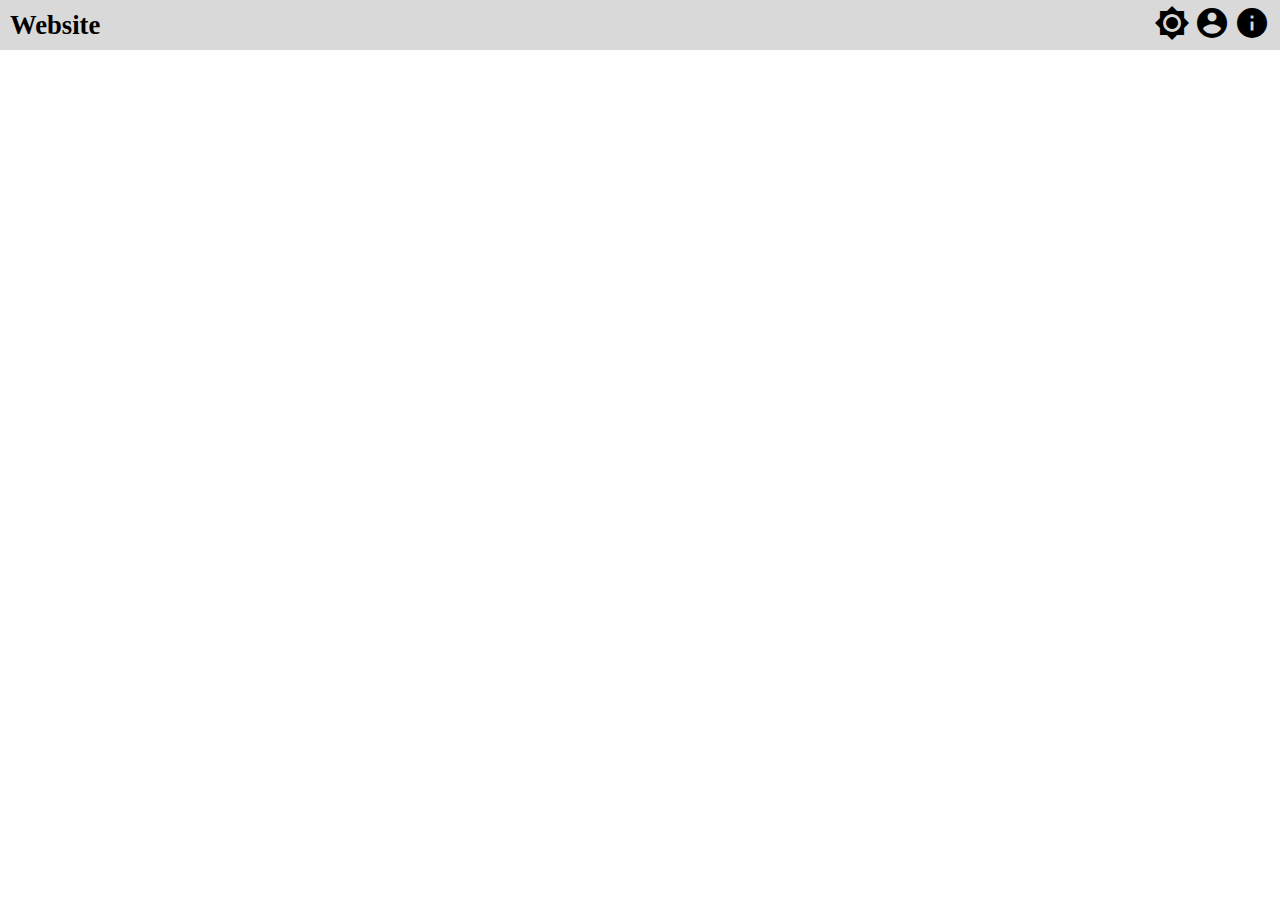
==== index.html @ b35d030f "d" ====
<!DOCTYPE html>
<html lang="en">
<head>
    <meta charset="UTF-8">
    <meta http-equiv="X-UA-Compatible" content="IE=edge">
    <meta name="viewport" content="width=device-width, initial-scale=1.0">
    <!-- jquery -->
    <script src="https://ajax.googleapis.com/ajax/libs/jquery/3.6.0/jquery.min.js"></script>
    <!-- Material Icons -->
    <link href="https://fonts.googleapis.com/icon?family=Material+Icons" rel="stylesheet">
    <!-- title -->
    <title>Website</title>
    <!-- stylesheets -->
    <link rel="stylesheet" href="styles.css">
    <!-- scripts -->
    <script src="scripts.js"></script>
</head>
<body>
    <!-- left nav -->
    <div class="nav" id="nav-left"><div id="logo">Website</div></div>
    <!-- center nav -->
    <div class="nav" id="nav"></div>
    <!-- right nav -->
    <div class="nav" id="nav-right"><div id="icons">
        <!-- <span class="material-icons" style="font-size:36px">brightness_4</span>
        <span class="material-icons" style="font-size:36px">brightness_5</span> -->

        <!-- toggle theme -->
        <a class="icon-links" href=""><span onclick="toggleTheme()" class="material-icons" style="font-size:36px">brightness_7</span></a>
        <!-- login -->
        <span class="material-icons" style="font-size:36px">account_circle</span>
        <!-- contact -->
        <span class="material-icons" style="font-size:36px">info</span>
    </div>
    </div>
    <!-- left main -->
    <div class="main" id="main-left"></div>
    <!-- center main -->
    <div class="main" id="main"></div>
    <!-- right main -->
    <div class="main" id="main-right"></div>
</body>
</html>
---- styles.css ----
* { /* Selects all elements */
    box-sizing: border-box; /* Includes padding + border in element's total size */
    margin: 0px; /* Sets the margin to default to 0 for all elements */
    padding: 0px; /* Sets the padding to default to 0 for all elements */
}
:root { /* Selects the document's root element: <html> */
    background-color: var(--color-background);
}
body {
    background-color: var(--color-background);
    height: 100vh;
    width: 100%;
    /* font-family: 'Merriweather', serif;
    font-size: 9pt; */
    display: grid;
    grid-template-columns: auto 980px auto;
    grid-template-rows: 50px auto;
    grid-template-areas: 
        "nav-left nav nav-right"
        "main-left main main-right";
}
.nav {
    background-color: var(--color-nav);
}
#nav-left { /* logo side */
    display: flex;
    align-items: center;
}
#logo { /* logo object */
    font-size: 20pt;
    font-weight: bold;
    position: relative;
    left: 10px
}
#nav-right { /* icons side */
    display: flex;
    align-items: center;
    justify-content: right;
}
#icons { /* icons objects */
    position: relative;
    right: 10px;
}
.icon-links:visited {
    color: var(--color-background)
}
/* THEMES */
.theme-dark {
    --color-background: #0c0d0e;
    --color-nav: #171a1c
}
.theme-light {
    --color-background: #whitesmoke;
    --color-nav: #d9d9d9
}
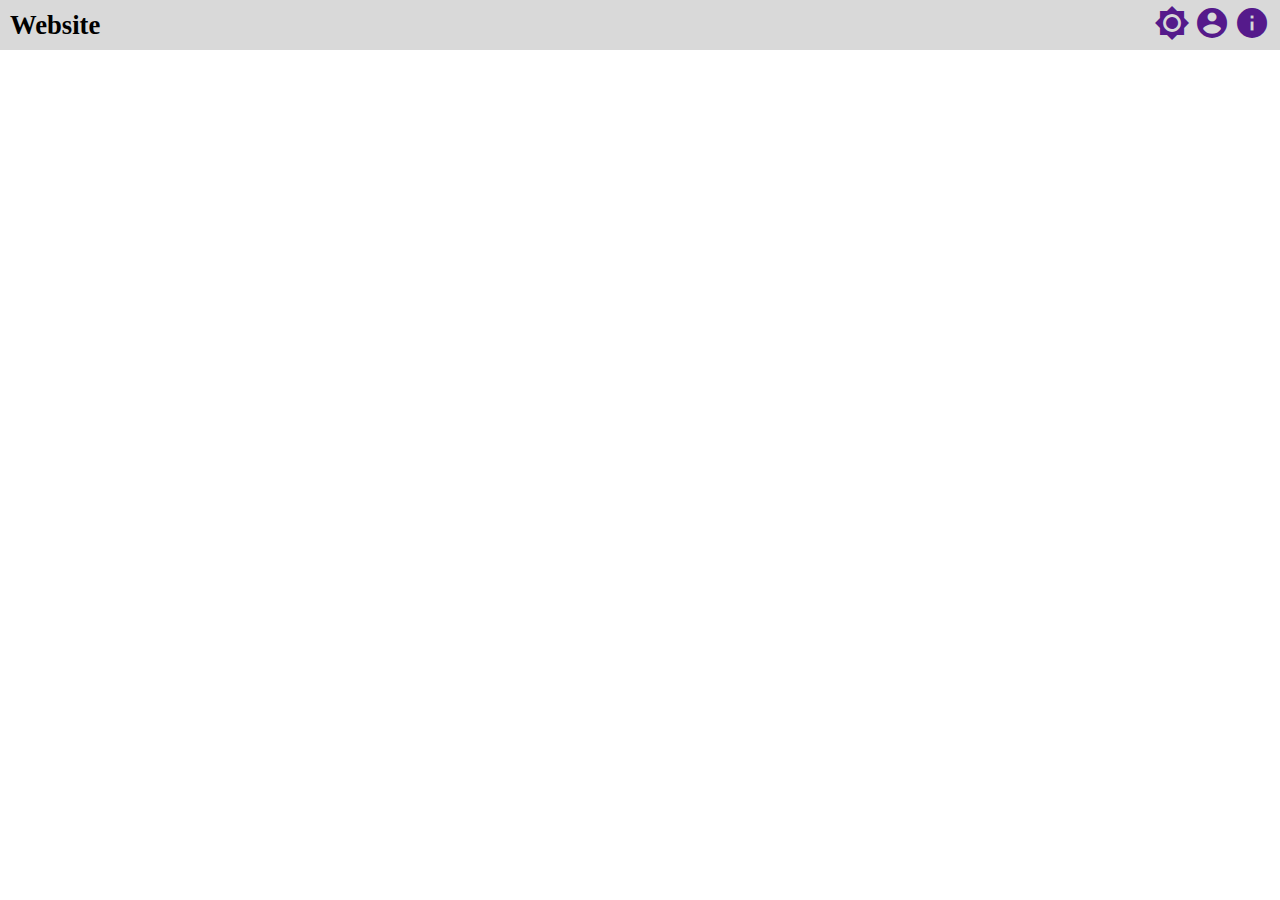
==== commit 51f002c4: "d" ====
--- a/index.html
+++ b/index.html
@@ -22,15 +22,12 @@
     <div class="nav" id="nav"></div>
     <!-- right nav -->
     <div class="nav" id="nav-right"><div id="icons">
-        <!-- <span class="material-icons" style="font-size:36px">brightness_4</span>
-        <span class="material-icons" style="font-size:36px">brightness_5</span> -->
-
         <!-- toggle theme -->
-        <a class="icon-links" href=""><span onclick="toggleTheme()" class="material-icons" style="font-size:36px">brightness_7</span></a>
+        <a href=""><span onclick="toggleTheme()" class="material-icons">brightness_7</span></a>
         <!-- login -->
-        <span class="material-icons" style="font-size:36px">account_circle</span>
+        <a href=""><span class="material-icons">account_circle</span></a>
         <!-- contact -->
-        <span class="material-icons" style="font-size:36px">info</span>
+        <a href=""><span class="material-icons">info</span></a>
     </div>
     </div>
     <!-- left main -->
--- a/styles.css
+++ b/styles.css
@@ -41,9 +41,15 @@
     position: relative;
     right: 10px;
 }
-.icon-links:visited {
-    color: var(--color-background)
+.material-icons {
+    font-size:36px
 }
+.material-icons:hover {
+    color: red
+}
+
+
+
 /* THEMES */
 .theme-dark {
     --color-background: #0c0d0e;
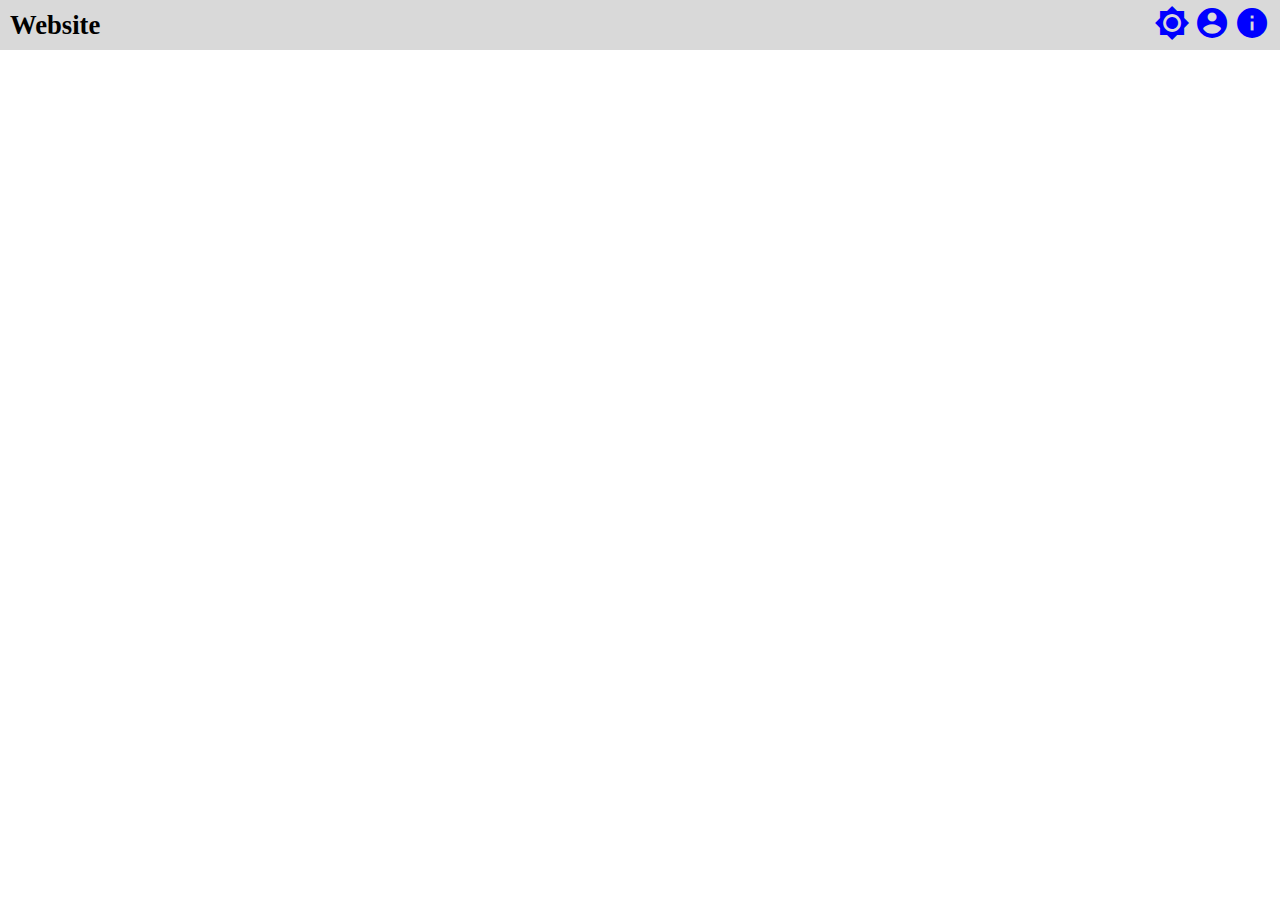
==== commit 46ad6164: "d" ====
--- a/index.html
+++ b/index.html
@@ -22,12 +22,12 @@
     <div class="nav" id="nav"></div>
     <!-- right nav -->
     <div class="nav" id="nav-right"><div id="icons">
-        <!-- toggle theme -->
-        <a href=""><span onclick="toggleTheme()" class="material-icons">brightness_7</span></a>
-        <!-- login -->
-        <a href=""><span class="material-icons">account_circle</span></a>
-        <!-- contact -->
-        <a href=""><span class="material-icons">info</span></a>
+        <!-- toggle theme icon -->
+        <a href="" class="icon-links"><span onclick="toggleTheme()" class="material-icons">brightness_7</span></a>
+        <!-- login icon -->
+        <a href="" class="icon-links"><span class="material-icons">account_circle</span></a>
+        <!-- contact icon -->
+        <a href="" class="icon-links"><span class="material-icons">info</span></a>
     </div>
     </div>
     <!-- left main -->
--- a/styles.css
+++ b/styles.css
@@ -37,17 +37,25 @@
     align-items: center;
     justify-content: right;
 }
-#icons { /* icons objects */
+#icons { /* all icons div */
     position: relative;
     right: 10px;
 }
 .material-icons {
     font-size:36px
 }
-.material-icons:hover {
+.icon-links:link {
+    color: aqua;
+}
+.icon-links:visited {
+    color: blue
+}
+.icon-links:hover {
     color: red
 }
-
+.icon-links:active {
+    color: aliceblue;
+}
 
 
 /* THEMES */
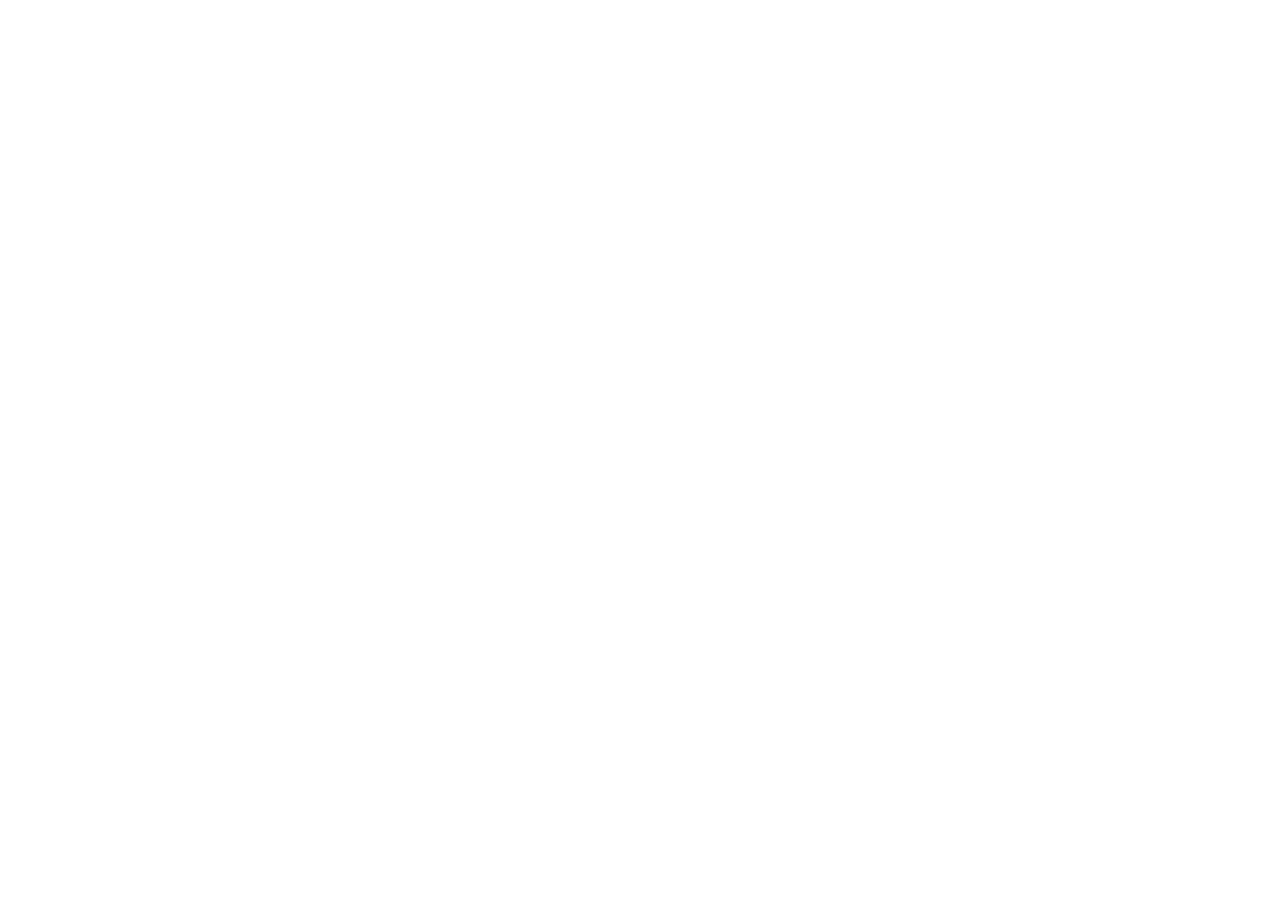
==== commit f80104b0: "d" ====
--- a/index.html
+++ b/index.html
@@ -1,6 +1,6 @@
 <!DOCTYPE html>
 <html lang="en">
-<head>
+<head id="head"><script>loadHead()</script>
     <meta charset="UTF-8">
     <meta http-equiv="X-UA-Compatible" content="IE=edge">
     <meta name="viewport" content="width=device-width, initial-scale=1.0">
@@ -16,20 +16,9 @@
     <script src="scripts.js"></script>
 </head>
 <body>
-    <!-- left nav -->
-    <div class="nav" id="nav-left"><div id="logo">Website</div></div>
-    <!-- center nav -->
-    <div class="nav" id="nav"></div>
-    <!-- right nav -->
-    <div class="nav" id="nav-right"><div id="icons">
-        <!-- toggle theme icon -->
-        <a href="" class="icon-links"><span onclick="toggleTheme()" class="material-icons">brightness_7</span></a>
-        <!-- login icon -->
-        <a href="" class="icon-links"><span class="material-icons">account_circle</span></a>
-        <!-- contact icon -->
-        <a href="" class="icon-links"><span class="material-icons">info</span></a>
-    </div>
-    </div>
+    
+    <div id="fff"><script>loadHead()</script></div>
+    
     <!-- left main -->
     <div class="main" id="main-left"></div>
     <!-- center main -->
--- a/styles.css
+++ b/styles.css
@@ -30,7 +30,7 @@
     font-size: 20pt;
     font-weight: bold;
     position: relative;
-    left: 10px
+    left: 10px;
 }
 #nav-right { /* icons side */
     display: flex;
@@ -42,28 +42,34 @@
     right: 10px;
 }
 .material-icons {
-    font-size:36px
+    font-size:36px;
 }
 .icon-links:link {
-    color: aqua;
+    color: var(--color-link);
 }
 .icon-links:visited {
-    color: blue
+    color: var(--color-visited);
 }
 .icon-links:hover {
-    color: red
+    color: var(--color-hover);
 }
 .icon-links:active {
-    color: aliceblue;
+    color: var(--color-active);
 }
-
-
 /* THEMES */
 .theme-dark {
     --color-background: #0c0d0e;
-    --color-nav: #171a1c
+    --color-nav: #171a1c; /* 10 % lighter */
+    --color-link: #d9d9d9;
+    --color-visited: #d9d9d9;
+    --color-hover: #171a1c;
+    --color-active: var(--color-active);
 }
 .theme-light {
     --color-background: #whitesmoke;
-    --color-nav: #d9d9d9
+    --color-nav: #d9d9d9;
+    --color-link: #0c0d0e;
+    --color-visited: #0c0d0e;
+    --color-hover: #171a1c;
+    --color-active: var(--color-active);
 }
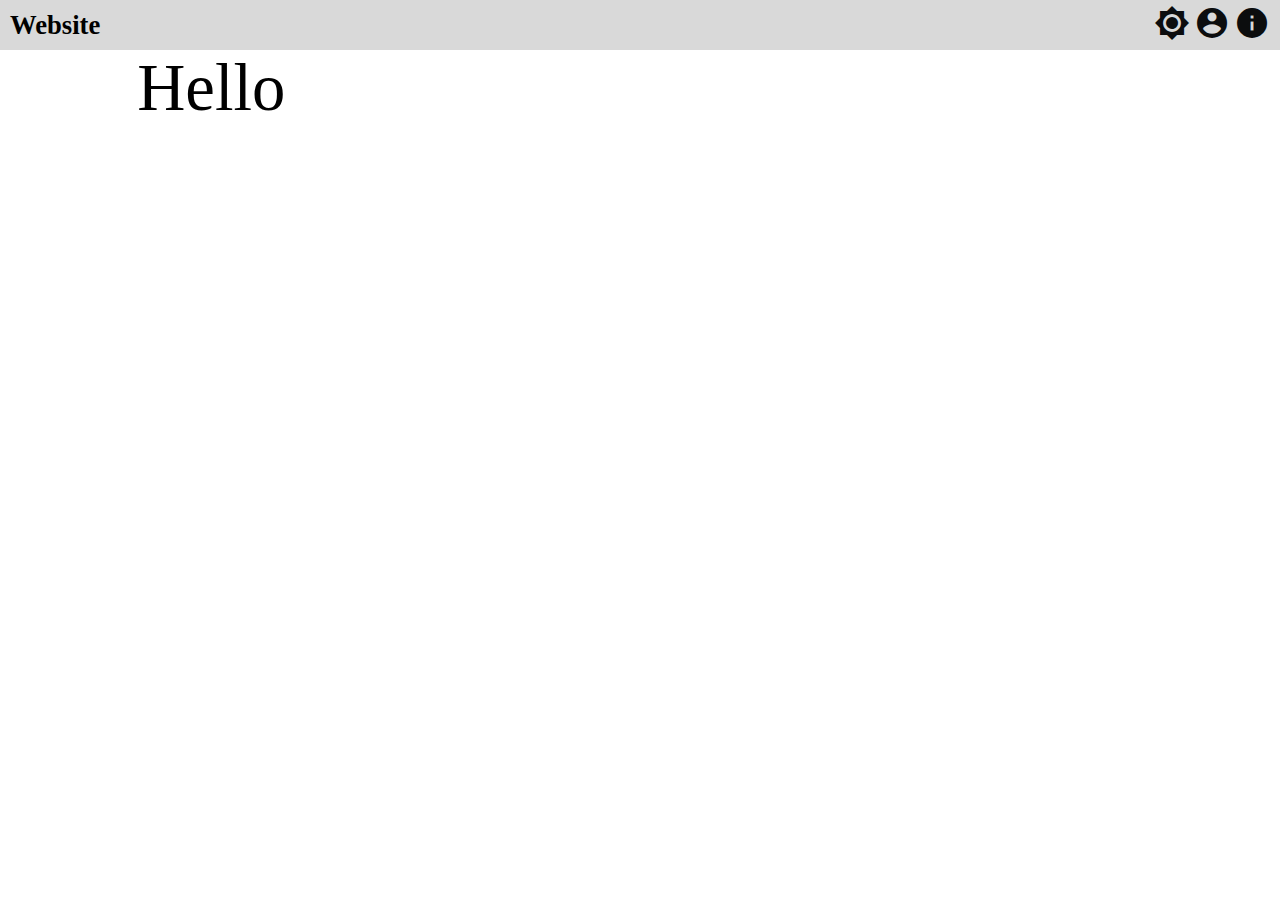
==== commit 9f97fd58: "d" ====
--- a/index.html
+++ b/index.html
@@ -16,13 +16,23 @@
     <script src="scripts.js"></script>
 </head>
 <body>
-    
-    <div id="fff"><script>loadHead()</script></div>
-    
+    <!-- left nav -->
+    <div class="nav" id="nav-left"><div id="logo">Website</div></div>
+    <!-- center nav -->
+    <div class="nav" id="nav"></div>
+    <!-- right nav -->
+    <div class="nav" id="nav-right"><div id="icons">
+        <!-- toggle theme icon -->
+        <a href="" class="icon-links"><span onclick="toggleTheme()" class="material-icons">brightness_7</span></a>
+        <!-- login icon -->
+        <a href="" class="icon-links"><span class="material-icons">account_circle</span></a>
+        <!-- contact icon -->
+        <a href="" class="icon-links"><span class="material-icons">info</span></a>
+    </div></div>
     <!-- left main -->
     <div class="main" id="main-left"></div>
     <!-- center main -->
-    <div class="main" id="main"></div>
+    <div class="main" id="main"><script>loadLogin()</script></div>
     <!-- right main -->
     <div class="main" id="main-right"></div>
 </body>
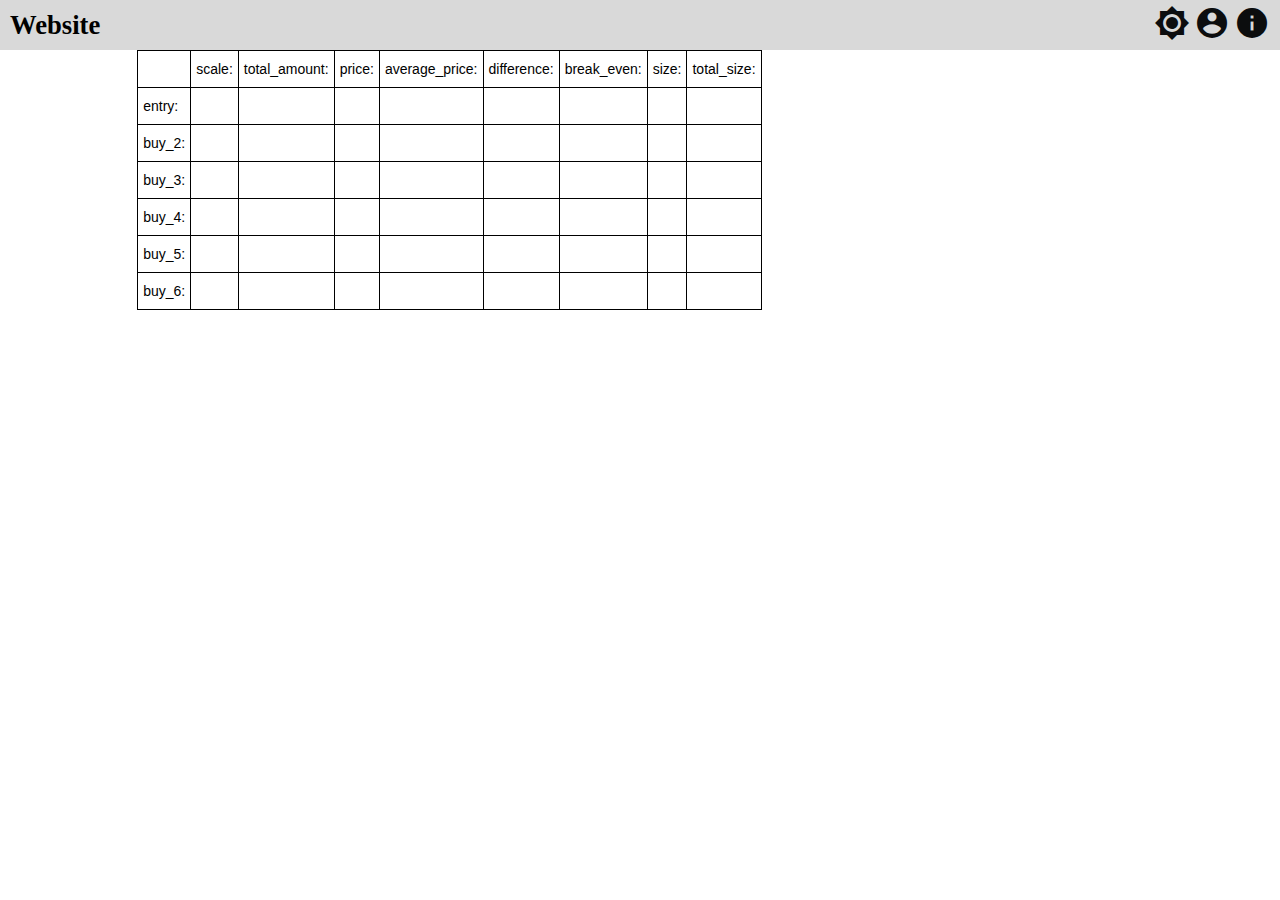
==== commit e6b5c3fa: "d" ====
--- a/index.html
+++ b/index.html
@@ -1,6 +1,6 @@
 <!DOCTYPE html>
 <html lang="en">
-<head id="head"><script>loadHead()</script>
+<head>
     <meta charset="UTF-8">
     <meta http-equiv="X-UA-Compatible" content="IE=edge">
     <meta name="viewport" content="width=device-width, initial-scale=1.0">
@@ -17,22 +17,26 @@
 </head>
 <body>
     <!-- left nav -->
-    <div class="nav" id="nav-left"><div id="logo">Website</div></div>
+    <div class="nav" id="nav-left">
+        <div id="logo">Website</div>
+    </div>
     <!-- center nav -->
     <div class="nav" id="nav"></div>
     <!-- right nav -->
-    <div class="nav" id="nav-right"><div id="icons">
+    <div class="nav" id="nav-right">
+        <div id="icons">
         <!-- toggle theme icon -->
         <a href="" class="icon-links"><span onclick="toggleTheme()" class="material-icons">brightness_7</span></a>
         <!-- login icon -->
         <a href="" class="icon-links"><span class="material-icons">account_circle</span></a>
         <!-- contact icon -->
         <a href="" class="icon-links"><span class="material-icons">info</span></a>
-    </div></div>
+        </div>
+    </div>
     <!-- left main -->
     <div class="main" id="main-left"></div>
     <!-- center main -->
-    <div class="main" id="main"><script>loadLogin()</script></div>
+    <div class="main" id="main"><script>loadTable()</script></div>
     <!-- right main -->
     <div class="main" id="main-right"></div>
 </body>
